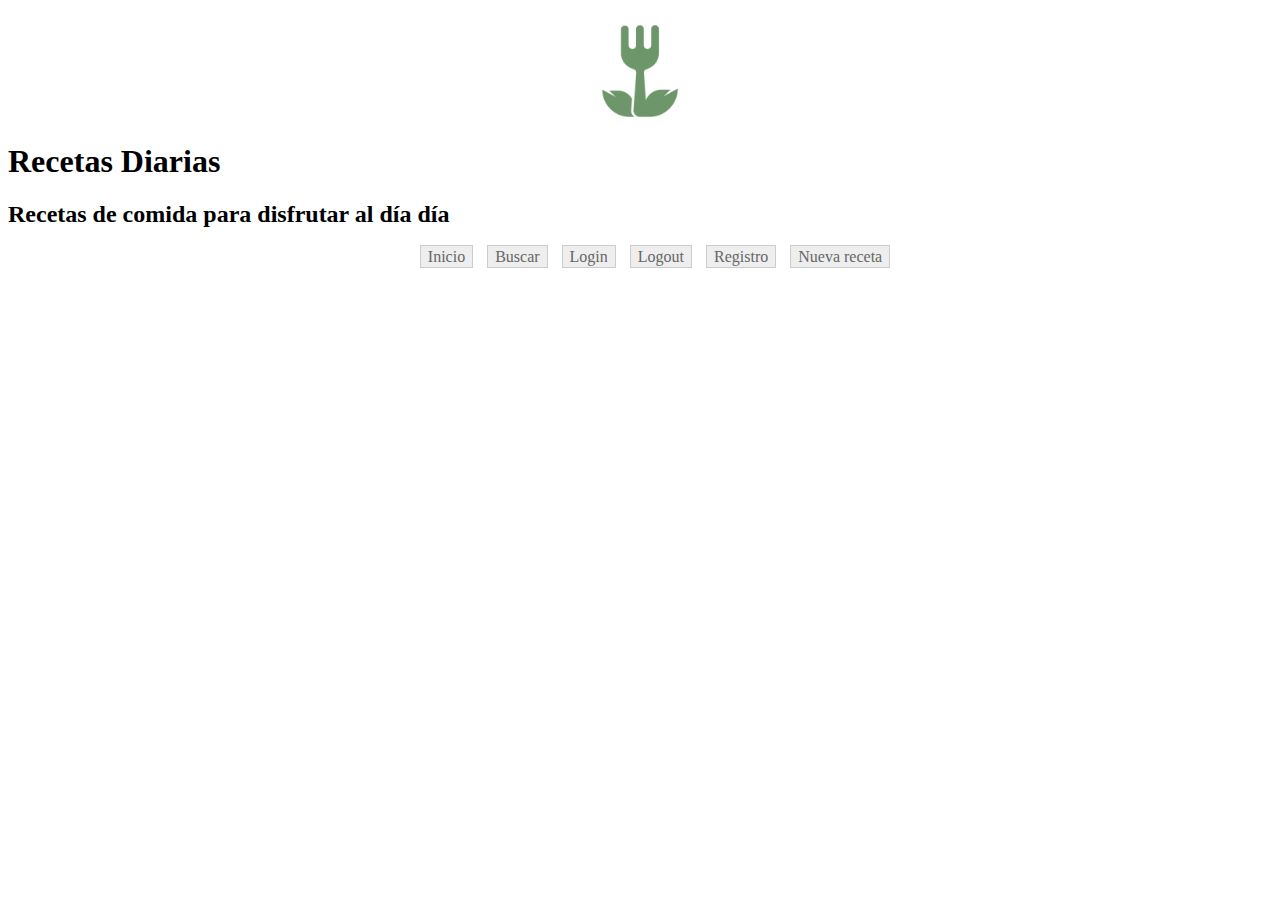
==== Practica1/index.html @ 66028519 ""Comenzamos con PCW"" ====
<!DOCTYPE html>
<html lang="en">
  <head>
    <meta charset="UTF-8" />
    <meta name="viewport" content="width=device-width, initial-scale=1.0" />
    <link rel="stylesheet" href="estilo_ind.css" />
    <title>Cocina: Indice</title>
    <h1></h1>
  </head>
  <header>
    <div id="logotipo-container">
      <a href="index.html"
        ><img id="logotipo" src="/Practica1/Imagenes/logo.png" alt="Logotipo"
      /></a>
    </div>
    <h1>Recetas Diarias</h1>
    <h2>Recetas de comida para disfrutar al día día</h2>
  </header>
  <body>
    <div id="navegador">
      <ul>
        <li><a href="index.html">Inicio</a></li>
        <li><a href="buscar.html">Buscar</a></li>
        <li><a href="login.html">Login</a></li>
        <li><a href="index.html">Logout</a></li>
        <li><a href="registro.html">Registro</a></li>
        <li><a href="nueva.html">Nueva receta</a></li>
      </ul>
    </div>
  </body>
</html>
---- Practica1/estilo_ind.css ----
#navegador ul{
    list-style-type: none;
    text-align: center;
 }
 
 #navegador li{
    display: inline;
    text-align: center;
    margin: 0 10px 0 0;
 }

#navegador li a {
    padding: 2px 7px 2px 7px;
    color: #666;
    background-color: #eeeeee;
    border: 1px solid #ccc;
    text-decoration: none;
 }

 #navegador li a:hover{
    background-color: #333333;
    color: #ffffff;
 }

 #logotipo { 
    width: 100px; 
    height: 100px;
    margin: auto;
    display: block;
}



/*
#logotipo-container {
    display: flex;
    justify-content: center;
    align-items: center;
    height: 100vh;  Ajusta la altura según tus necesidades 
  }
*/
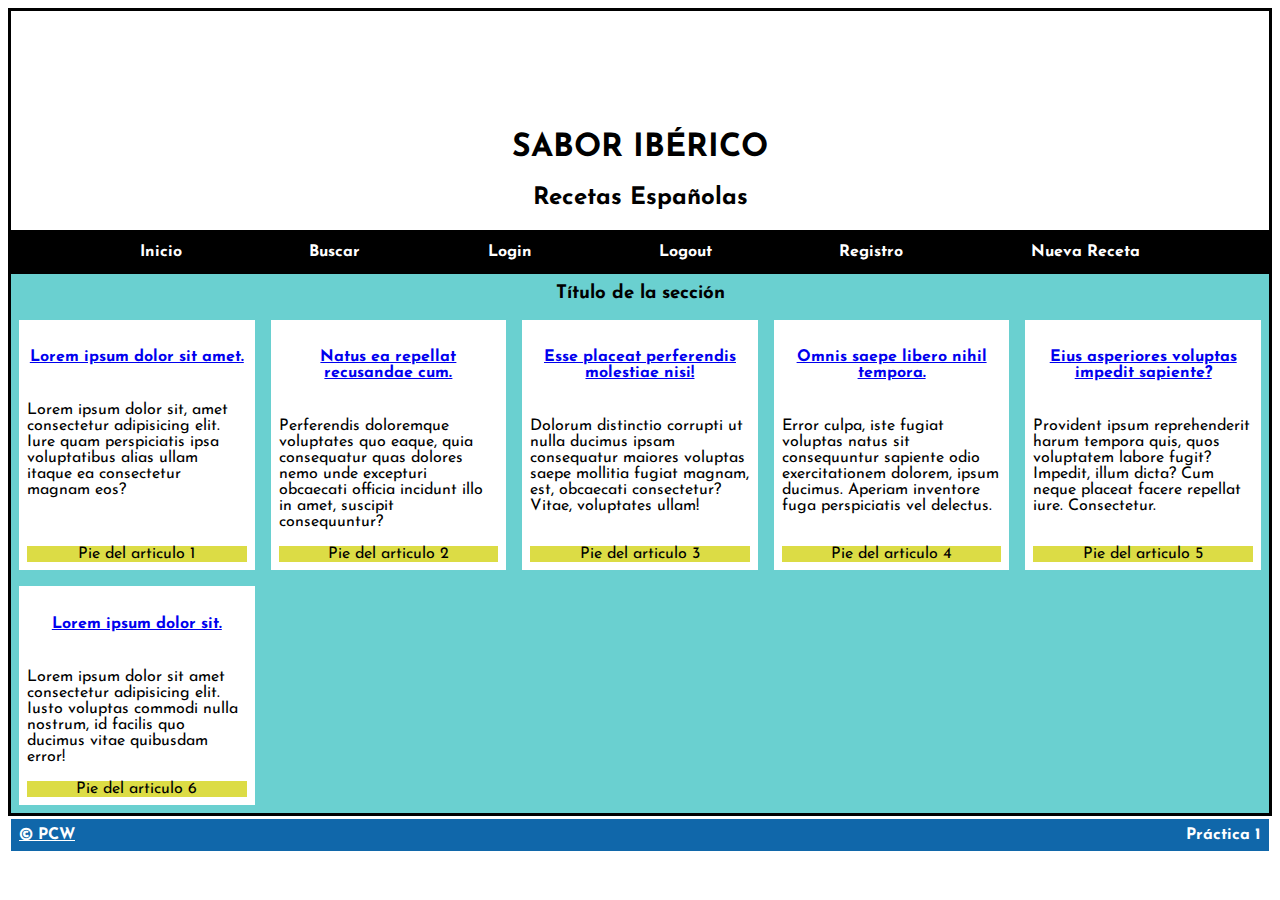
==== commit ba7753c9: "Modificación en index y su css" ====
--- a/Practica1/index.html
+++ b/Practica1/index.html
@@ -3,29 +3,134 @@
   <head>
     <meta charset="UTF-8" />
     <meta name="viewport" content="width=device-width, initial-scale=1.0" />
-    <link rel="stylesheet" href="estilo_ind.css" />
-    <title>Cocina: Indice</title>
-    <h1></h1>
+    <link rel="stylesheet" href="style_index.css" />
+    <link rel="stylesheet" href="css/fontello.css" />
+    <title>Indice</title>
   </head>
-  <header>
-    <div id="logotipo-container">
-      <a href="index.html"
-        ><img id="logotipo" src="/Practica1/Imagenes/logo.png" alt="Logotipo"
-      /></a>
-    </div>
-    <h1>Recetas Diarias</h1>
-    <h2>Recetas de comida para disfrutar al día día</h2>
-  </header>
   <body>
-    <div id="navegador">
+    <header>
+      <img src="Imagenes/logotipo.png" alt="" id="logotipo" />
+      <h1>SABOR IBÉRICO</h1>
+      <h2>Recetas Españolas</h2>
+    </header>
+    <nav>
+      <input type="checkbox" id="chkMenu" />
+      <label for="chkMenu">&equiv;</label>
       <ul>
-        <li><a href="index.html">Inicio</a></li>
-        <li><a href="buscar.html">Buscar</a></li>
-        <li><a href="login.html">Login</a></li>
-        <li><a href="index.html">Logout</a></li>
-        <li><a href="registro.html">Registro</a></li>
-        <li><a href="nueva.html">Nueva receta</a></li>
+        <li>
+          <a href="index.html"
+            ><span class="icon-home"></span><span>Inicio</span></a
+          >
+        </li>
+        <li>
+          <a href="buscar.html"
+            ><span class="icon-search"></span><span>Buscar</span></a
+          >
+        </li>
+        <li>
+          <a href="login.html"
+            ><span class="icon-login"></span><span>Login</span></a
+          >
+        </li>
+        <li>
+          <a href="index.html"
+            ><span class="icon-logout"></span><span>Logout</span></a
+          >
+        </li>
+        <li>
+          <a href="registro.html"
+            ><span class="icon-user-plus"></span><span>Registro</span></a
+          >
+        </li>
+        <li>
+          <a href="nueva.html"
+            ><span class="icon-doc-text-inv"></span><span>Nueva Receta</span></a
+          >
+        </li>
       </ul>
-    </div>
+    </nav>
+    <section>
+      <h3 class="margen0">Título de la sección</h3>
+      <div>
+        <article>
+          <a href="pagina1.html">
+            <h4>Lorem ipsum dolor sit amet.</h4>
+            <img src="https://picsum.photos/200?1" alt="" />
+          </a>
+          <p>
+            Lorem ipsum dolor sit, amet consectetur adipisicing elit. Iure quam
+            perspiciatis ipsa voluptatibus alias ullam itaque ea consectetur
+            magnam eos?
+          </p>
+          <footer>Pie del articulo 1</footer>
+        </article>
+        <article>
+          <a href="pagina2.html">
+            <h4>Natus ea repellat recusandae cum.</h4>
+            <img src="https://picsum.photos/200?2" alt="" />
+          </a>
+          <p>
+            Perferendis doloremque voluptates quo eaque, quia consequatur quas
+            dolores nemo unde excepturi obcaecati officia incidunt illo in amet,
+            suscipit consequuntur?
+          </p>
+          <footer>Pie del articulo 2</footer>
+        </article>
+        <article>
+          <a href="pagina3.html">
+            <h4>Esse placeat perferendis molestiae nisi!</h4>
+            <img src="https://picsum.photos/200?3" alt="" />
+          </a>
+          <p>
+            Dolorum distinctio corrupti ut nulla ducimus ipsam consequatur
+            maiores voluptas saepe mollitia fugiat magnam, est, obcaecati
+            consectetur? Vitae, voluptates ullam!
+          </p>
+          <footer>Pie del articulo 3</footer>
+        </article>
+        <article>
+          <a href="pagina4.html">
+            <h4>Omnis saepe libero nihil tempora.</h4>
+            <img src="https://picsum.photos/200?4" alt="" />
+          </a>
+          <p>
+            Error culpa, iste fugiat voluptas natus sit consequuntur sapiente
+            odio exercitationem dolorem, ipsum ducimus. Aperiam inventore fuga
+            perspiciatis vel delectus.
+          </p>
+          <footer>Pie del articulo 4</footer>
+        </article>
+        <article>
+          <a href="pagina5.html">
+            <h4>Eius asperiores voluptas impedit sapiente?</h4>
+            <img src="https://picsum.photos/200?5" alt="" />
+          </a>
+          <p>
+            Provident ipsum reprehenderit harum tempora quis, quos voluptatem
+            labore fugit? Impedit, illum dicta? Cum neque placeat facere
+            repellat iure. Consectetur.
+          </p>
+          <footer>Pie del articulo 5</footer>
+        </article>
+        <article>
+          <a href="pagina6.html">
+            <h4>Lorem ipsum dolor sit.</h4>
+            <img src="https://picsum.photos/200?6" alt="" />
+          </a>
+          <p>
+            Lorem ipsum dolor sit amet consectetur adipisicing elit. Iusto
+            voluptas commodi nulla nostrum, id facilis quo ducimus vitae
+            quibusdam error!
+          </p>
+          <footer>Pie del articulo 6</footer>
+        </article>
+      </div>
+    </section>
+    <footer id="footer">
+      <div class="footercontenedor">
+        <div><a href="acerca.html">© PCW </a></div>
+        <div>Práctica 1</div>
+      </div>
+    </footer>
   </body>
 </html>
--- a/Practica1/style_index.css
+++ b/Practica1/style_index.css
@@ -0,0 +1,169 @@
+/* FUENTES WEB */
+@import url("https://fonts.googleapis.com/css2?family=Josefin+Sans:ital,wght@0,100..700;1,100..700&display=swap");
+* {
+  box-sizing: border-box;
+}
+.margen0 {
+  margin: 0;
+  padding: 0.5em;
+  text-align: center;
+}
+
+#logotipo {
+  height: 100px;
+  display: block;
+  margin: 0 auto;
+}
+
+body {
+  min-width: 360px;
+  font-family: "Josefin Sans", sans-serif;
+}
+
+header {
+  background-image: url(Imagenes/fondo.png);
+  border: solid;
+  text-align: center;
+}
+
+nav {
+  padding: 0.5em;
+  background-color: rgb(0, 0, 0);
+  position: sticky;
+  top: 0;
+  z-index: 1;
+
+  > ul {
+    max-height: 0;
+    list-style-type: none;
+    margin: 0;
+    padding: 0;
+    overflow: hidden;
+    transition: max-height 0.5s;
+
+    > li > a {
+      display: block;
+      padding: 0.2em;
+      text-decoration: none;
+      color: rgb(255, 255, 255);
+      font-weight: bold;
+
+      &:hover {
+        background-color: rgb(0, 0, 0);
+        color: rgb(224, 224, 21);
+      }
+    }
+  }
+  > label {
+    color: white;
+    cursor: pointer;
+  }
+  > input {
+    display: none;
+    &:checked ~ ul {
+      max-height: 10em;
+    }
+  }
+}
+
+section {
+  border: solid;
+  background-color: rgb(106, 208, 208);
+
+  > div {
+    display: grid;
+    grid-template-columns: repeat(auto-fill, minmax(230px, 1fr));
+    grid-gap: 0.5 em;
+  }
+  article {
+    margin: 0.5em;
+    padding: 0.5em;
+    background-color: white;
+    display: flex;
+    flex-direction: column;
+
+    img {
+      display: block;
+      margin: 0 auto;
+      max-width: 100%;
+      max-height: 100%;
+
+      transition: transform 0.5s ease-in-out;
+
+      &:hover {
+        transform: scale(1.25);
+      }
+    }
+
+    > p {
+      flex-grow: 1;
+    }
+
+    > footer {
+      background-color: rgb(220, 220, 69);
+
+      > p {
+        margin: 0;
+        padding: 0.5em;
+        text-align: center;
+      }
+    }
+  }
+}
+
+section h4 {
+  text-align: center;
+}
+
+section footer {
+  text-align: center;
+}
+
+#footer {
+  padding: 0.5em;
+  background-color: rgb(16, 103, 170);
+  border: solid;
+}
+
+.footercontenedor {
+  display: flex;
+  justify-content: space-between;
+}
+
+body > footer {
+  color: rgb(255, 255, 255);
+  font-weight: bold;
+
+  a {
+    color: rgb(255, 255, 255);
+    font-weight: bold;
+  }
+}
+
+/* REGLAS MEDIAQUERY */
+@media all and (width >= 500px) {
+  body > nav > label {
+    display: none;
+  }
+  body > nav > ul {
+    max-height: 1.5em;
+
+    display: flex;
+    justify-content: space-evenly;
+
+    > li > a {
+      > span:last-of-type {
+        display: none;
+      }
+    }
+  } /*
+  body > nav > ul > li {
+    display: inline-block;
+  }*/
+}
+
+@media all and (width >= 610px) {
+  body > nav > ul > li > a > span:last-of-type {
+    display: inline-block;
+  }
+}
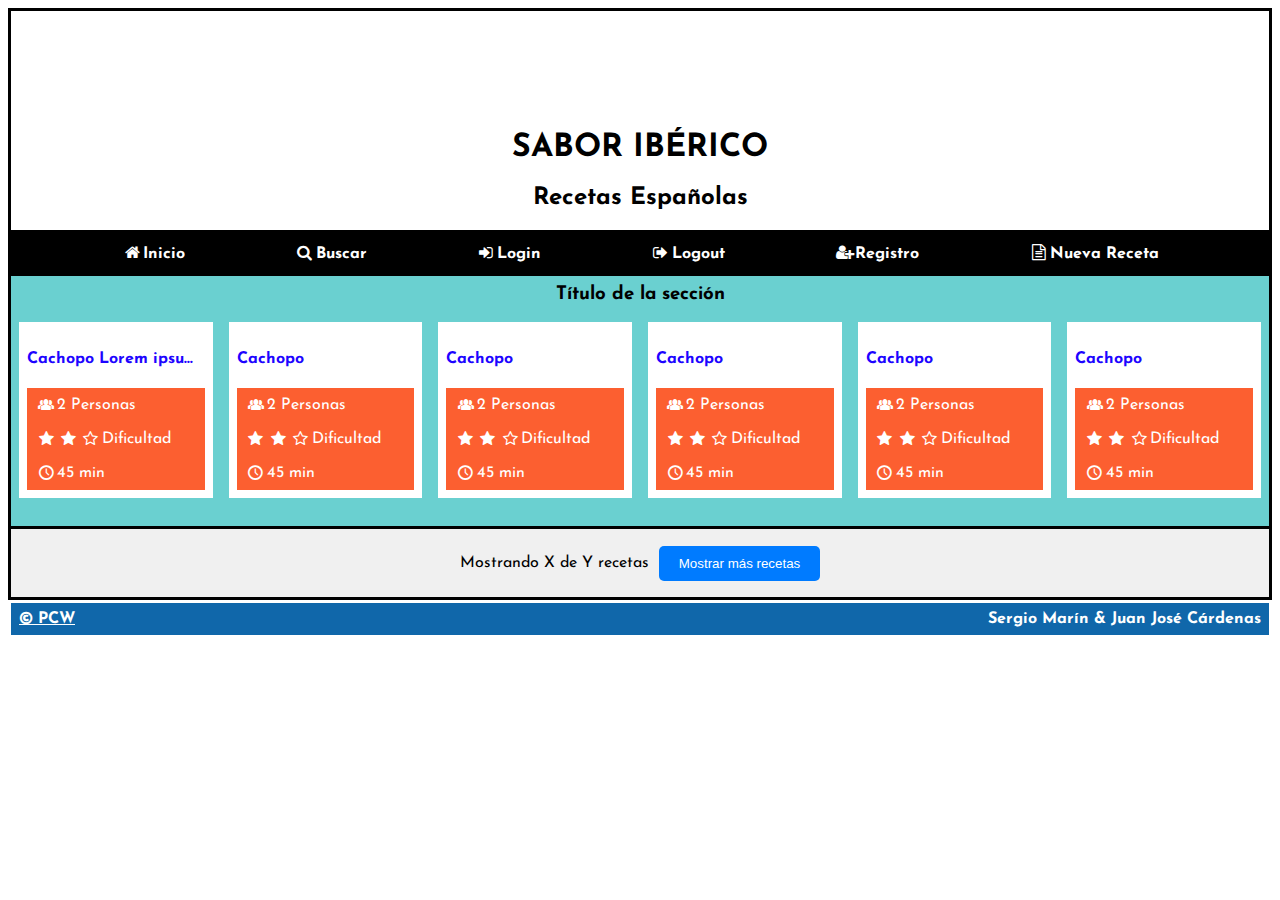
==== commit 84a2d1ac: "Subido" ====
--- a/Practica1/index.html
+++ b/Practica1/index.html
@@ -44,7 +44,7 @@
         </li>
         <li>
           <a href="nueva.html"
-            ><span class="icon-doc-text-inv"></span><span>Nueva Receta</span></a
+            ><span class="icon-doc-text"></span><span>Nueva Receta</span></a
           >
         </li>
       </ul>
@@ -53,83 +53,102 @@
       <h3 class="margen0">Título de la sección</h3>
       <div>
         <article>
-          <a href="pagina1.html">
-            <h4>Lorem ipsum dolor sit amet.</h4>
+          <a href="receta.html">
             <img src="https://picsum.photos/200?1" alt="" />
+            <h4 title="Cachopo con su nombre completo">
+              Cachopo Lorem ipsum dolor sit amet consectetur adipisicing elit.
+              Eos, cumque!
+            </h4>
           </a>
-          <p>
-            Lorem ipsum dolor sit, amet consectetur adipisicing elit. Iure quam
-            perspiciatis ipsa voluptatibus alias ullam itaque ea consectetur
-            magnam eos?
-          </p>
-          <footer>Pie del articulo 1</footer>
+          <footer>
+            <div><span class="icon-group"></span><span>2 Personas</span></div>
+            <div>
+              <span class="icon-star"></span><span class="icon-star"></span
+              ><span class="icon-star-empty"></span><span>Dificultad</span>
+            </div>
+            <div><span class="icon-clock"></span><span>45 min</span></div>
+          </footer>
         </article>
         <article>
-          <a href="pagina2.html">
-            <h4>Natus ea repellat recusandae cum.</h4>
+          <a href="receta.html">
             <img src="https://picsum.photos/200?2" alt="" />
+            <h4 title="Cachopo con su nombre completo">Cachopo</h4>
           </a>
-          <p>
-            Perferendis doloremque voluptates quo eaque, quia consequatur quas
-            dolores nemo unde excepturi obcaecati officia incidunt illo in amet,
-            suscipit consequuntur?
-          </p>
-          <footer>Pie del articulo 2</footer>
+          <footer>
+            <div><span class="icon-group"></span><span>2 Personas</span></div>
+            <div>
+              <span class="icon-star"></span><span class="icon-star"></span
+              ><span class="icon-star-empty"></span><span>Dificultad</span>
+            </div>
+            <div><span class="icon-clock"></span><span>45 min</span></div>
+          </footer>
         </article>
         <article>
-          <a href="pagina3.html">
-            <h4>Esse placeat perferendis molestiae nisi!</h4>
+          <a href="receta.html">
             <img src="https://picsum.photos/200?3" alt="" />
+            <h4 title="Cachopo con su nombre completo">Cachopo</h4>
           </a>
-          <p>
-            Dolorum distinctio corrupti ut nulla ducimus ipsam consequatur
-            maiores voluptas saepe mollitia fugiat magnam, est, obcaecati
-            consectetur? Vitae, voluptates ullam!
-          </p>
-          <footer>Pie del articulo 3</footer>
+          <footer>
+            <div><span class="icon-group"></span><span>2 Personas</span></div>
+            <div>
+              <span class="icon-star"></span><span class="icon-star"></span
+              ><span class="icon-star-empty"></span><span>Dificultad</span>
+            </div>
+            <div><span class="icon-clock"></span><span>45 min</span></div>
+          </footer>
         </article>
         <article>
-          <a href="pagina4.html">
-            <h4>Omnis saepe libero nihil tempora.</h4>
+          <a href="receta.html">
             <img src="https://picsum.photos/200?4" alt="" />
+            <h4 title="Cachopo con su nombre completo">Cachopo</h4>
           </a>
-          <p>
-            Error culpa, iste fugiat voluptas natus sit consequuntur sapiente
-            odio exercitationem dolorem, ipsum ducimus. Aperiam inventore fuga
-            perspiciatis vel delectus.
-          </p>
-          <footer>Pie del articulo 4</footer>
+          <footer>
+            <div><span class="icon-group"></span><span>2 Personas</span></div>
+            <div>
+              <span class="icon-star"></span><span class="icon-star"></span
+              ><span class="icon-star-empty"></span><span>Dificultad</span>
+            </div>
+            <div><span class="icon-clock"></span><span>45 min</span></div>
+          </footer>
         </article>
         <article>
-          <a href="pagina5.html">
-            <h4>Eius asperiores voluptas impedit sapiente?</h4>
+          <a href="receta.html">
             <img src="https://picsum.photos/200?5" alt="" />
+            <h4 title="Cachopo con su nombre completo">Cachopo</h4>
           </a>
-          <p>
-            Provident ipsum reprehenderit harum tempora quis, quos voluptatem
-            labore fugit? Impedit, illum dicta? Cum neque placeat facere
-            repellat iure. Consectetur.
-          </p>
-          <footer>Pie del articulo 5</footer>
+          <footer>
+            <div><span class="icon-group"></span><span>2 Personas</span></div>
+            <div>
+              <span class="icon-star"></span><span class="icon-star"></span
+              ><span class="icon-star-empty"></span><span>Dificultad</span>
+            </div>
+            <div><span class="icon-clock"></span><span>45 min</span></div>
+          </footer>
         </article>
         <article>
-          <a href="pagina6.html">
-            <h4>Lorem ipsum dolor sit.</h4>
+          <a href="receta.html">
             <img src="https://picsum.photos/200?6" alt="" />
+            <h4 title="Cachopo con su nombre completo">Cachopo</h4>
           </a>
-          <p>
-            Lorem ipsum dolor sit amet consectetur adipisicing elit. Iusto
-            voluptas commodi nulla nostrum, id facilis quo ducimus vitae
-            quibusdam error!
-          </p>
-          <footer>Pie del articulo 6</footer>
+          <footer>
+            <div><span class="icon-group"></span><span>2 Personas</span></div>
+            <div>
+              <span class="icon-star"></span><span class="icon-star"></span
+              ><span class="icon-star-empty"></span><span>Dificultad</span>
+            </div>
+            <div><span class="icon-clock"></span><span>45 min</span></div>
+          </footer>
         </article>
       </div>
+      <footer id="section-footer">
+        <p>Mostrando X de Y recetas</p>
+        <button id="show-more-button">Mostrar más recetas</button>
+      </footer>
     </section>
     <footer id="footer">
       <div class="footercontenedor">
         <div><a href="acerca.html">© PCW </a></div>
-        <div>Práctica 1</div>
+        <div>Sergio Marín & Juan José Cárdenas</div>
       </div>
     </footer>
   </body>
--- a/Practica1/style_index.css
+++ b/Practica1/style_index.css
@@ -72,7 +72,7 @@
 
   > div {
     display: grid;
-    grid-template-columns: repeat(auto-fill, minmax(230px, 1fr));
+    grid-template-columns: repeat(auto-fit, minmax(200px, 1fr));
     grid-gap: 0.5 em;
   }
   article {
@@ -82,6 +82,9 @@
     display: flex;
     flex-direction: column;
 
+    > a {
+      text-decoration: none;
+    }
     img {
       display: block;
       margin: 0 auto;
@@ -95,28 +98,52 @@
       }
     }
 
-    > p {
-      flex-grow: 1;
+    > a > h4 {
+      overflow: hidden;
+      white-space: nowrap;
+      text-overflow: ellipsis;
+      color: rgb(29, 4, 255);
     }
 
     > footer {
-      background-color: rgb(220, 220, 69);
+      padding: 100.5 em;
+      background-color: rgb(252, 95, 48);
+      display: flex;
+      flex-wrap: wrap;
+      justify-content: space-between;
+      color: white;
 
-      > p {
-        margin: 0;
-        padding: 0.5em;
-        text-align: center;
+      > div {
+        display: flex;
+        align-items: center;
+        margin: 0.5em;
       }
     }
   }
 }
 
-section h4 {
-  text-align: center;
+#section-footer {
+  display: flex; /* Utilizamos flexbox para alinear los elementos horizontalmente */
+  justify-content: center; /* Centra los elementos horizontalmente */
+  align-items: center; /* Centra los elementos verticalmente */
+  margin-top: 20px; /* Espacio superior */
+  background-color: #f0f0f0; /* Color de fondo del footer */
+  padding: 10px; /* Espacio interno del footer */
+  border-top: solid;
 }
 
-section footer {
-  text-align: center;
+#show-more-button {
+  padding: 10px 20px; /* Padding del botón */
+  background-color: #007bff; /* Color de fondo del botón */
+  color: #fff; /* Color del texto del botón */
+  border: none; /* Quita el borde del botón */
+  border-radius: 5px; /* Borde redondeado del botón */
+  cursor: pointer; /* Cambia el cursor al pasar sobre el botón */
+  margin-left: 10px; /* Espacio a la izquierda del botón */
+}
+
+#show-more-button:hover {
+  background-color: #0056b3; /* Cambia el color de fondo al pasar sobre el botón */
 }
 
 #footer {
--- a/Practica1/css/fontello.css
+++ b/Practica1/css/fontello.css
@@ -0,0 +1,66 @@
+@font-face {
+  font-family: 'fontello';
+  src: url('../font/fontello.eot?49013874');
+  src: url('../font/fontello.eot?49013874#iefix') format('embedded-opentype'),
+       url('../font/fontello.woff2?49013874') format('woff2'),
+       url('../font/fontello.woff?49013874') format('woff'),
+       url('../font/fontello.ttf?49013874') format('truetype'),
+       url('../font/fontello.svg?49013874#fontello') format('svg');
+  font-weight: normal;
+  font-style: normal;
+}
+/* Chrome hack: SVG is rendered more smooth in Windozze. 100% magic, uncomment if you need it. */
+/* Note, that will break hinting! In other OS-es font will be not as sharp as it could be */
+/*
+@media screen and (-webkit-min-device-pixel-ratio:0) {
+  @font-face {
+    font-family: 'fontello';
+    src: url('../font/fontello.svg?49013874#fontello') format('svg');
+  }
+}
+*/
+[class^="icon-"]:before, [class*=" icon-"]:before {
+  font-family: "fontello";
+  font-style: normal;
+  font-weight: normal;
+  speak: never;
+
+  display: inline-block;
+  text-decoration: inherit;
+  width: 1em;
+  margin-right: .2em;
+  text-align: center;
+  /* opacity: .8; */
+
+  /* For safety - reset parent styles, that can break glyph codes*/
+  font-variant: normal;
+  text-transform: none;
+
+  /* fix buttons height, for twitter bootstrap */
+  line-height: 1em;
+
+  /* Animation center compensation - margins should be symmetric */
+  /* remove if not needed */
+  margin-left: .2em;
+
+  /* you can be more comfortable with increased icons size */
+  /* font-size: 120%; */
+
+  /* Font smoothing. That was taken from TWBS */
+  -webkit-font-smoothing: antialiased;
+  -moz-osx-font-smoothing: grayscale;
+
+  /* Uncomment for 3D effect */
+  /* text-shadow: 1px 1px 1px rgba(127, 127, 127, 0.3); */
+}
+
+.icon-star:before { content: '\e800'; } /* '' */
+.icon-star-empty:before { content: '\e801'; } /* '' */
+.icon-home:before { content: '\e802'; } /* '' */
+.icon-search:before { content: '\e803'; } /* '' */
+.icon-login:before { content: '\e804'; } /* '' */
+.icon-logout:before { content: '\e805'; } /* '' */
+.icon-clock:before { content: '\e806'; } /* '' */
+.icon-group:before { content: '\e807'; } /* '' */
+.icon-doc-text:before { content: '\f0f6'; } /* '' */
+.icon-user-plus:before { content: '\f234'; } /* '' */
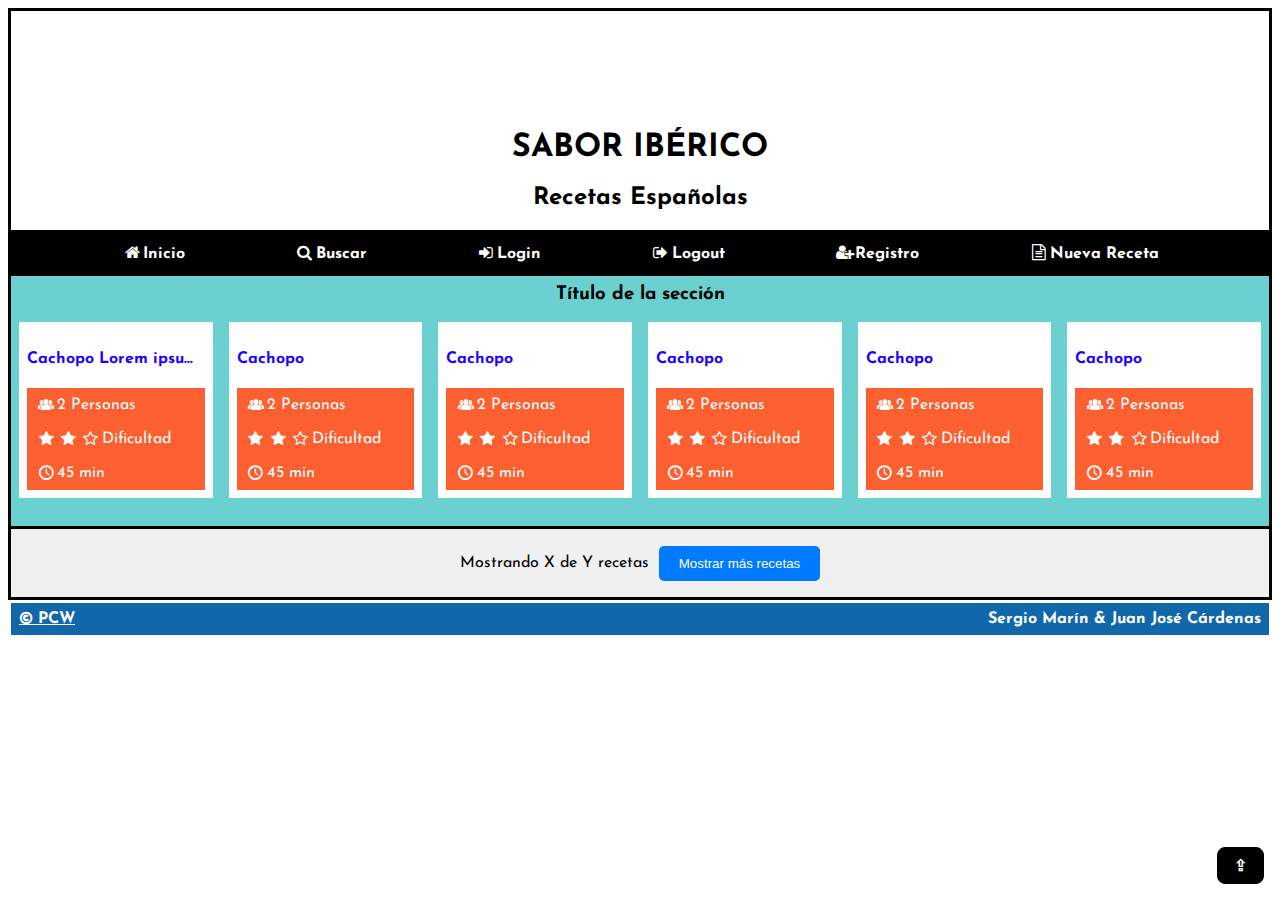
==== commit e0df957f: "Finalizado Receta e Indice, además de diversas funcionalidades añadidas" ====
--- a/Practica1/index.html
+++ b/Practica1/index.html
@@ -49,7 +49,8 @@
         </li>
       </ul>
     </nav>
-    <section>
+    <a href="#top" id="btnArriba">&#8682;</a>
+    <section id="secindex">
       <h3 class="margen0">Título de la sección</h3>
       <div>
         <article>
--- a/Practica1/style_index.css
+++ b/Practica1/style_index.css
@@ -13,6 +13,28 @@
   height: 100px;
   display: block;
   margin: 0 auto;
+}
+
+html {
+  scroll-behavior: smooth;
+}
+
+#btnArriba {
+  position: fixed;
+  bottom: 1em;
+  right: 1em;
+  z-index: 1;
+  font-size: 1em;
+  background-color: #000000;
+  border: 0.1em solid #000000;
+  color: rgb(254, 254, 254);
+  border-radius: 0.5em;
+  padding: 0.5em 1em;
+  font-weight: bolder;
+  text-decoration: none;
+  &:hover {
+    box-shadow: 2px 2px 4px #eaff00;
+  }
 }
 
 body {
@@ -66,7 +88,7 @@
   }
 }
 
-section {
+#secindex {
   border: solid;
   background-color: rgb(106, 208, 208);
 
@@ -106,7 +128,6 @@
     }
 
     > footer {
-      padding: 100.5 em;
       background-color: rgb(252, 95, 48);
       display: flex;
       flex-wrap: wrap;
@@ -167,6 +188,197 @@
   }
 }
 
+/*REGLAS RECETA.HTML*/
+#secreceta {
+  border: solid;
+  background-color: rgb(106, 208, 208);
+  > h3 {
+    background-color: white;
+    margin: 0.5em;
+    border: solid;
+  }
+
+  > p {
+    margin: 0.5em;
+  }
+
+  > #contentinfo {
+    background-color: rgb(244, 249, 149);
+    display: flex;
+    flex-wrap: wrap;
+    justify-content: space-around;
+    color: rgb(0, 0, 0);
+    padding: 0.5em;
+    margin: 0em 4.5em 0.5em 4.5em;
+    border: solid;
+  }
+
+  > #contentarticles {
+    display: grid;
+    gap: 0.5em; /* Espacio entre celdas */
+
+    /* Asignar áreas a los elementos */
+    grid-template-areas:
+      "item1 item2"
+      "item1 item3"
+      "item4 item5";
+    background-color: #305986;
+    /* grid-template-areas: ; */
+    > #contentfotos {
+      grid-area: item1;
+      background-color: white;
+      border: solid;
+      margin: 0.5em;
+      > h4 {
+        background-color: grey;
+        padding: 0.5em;
+        margin: 0.5em;
+        border: solid;
+        text-align: center;
+      }
+      > img {
+        display: block;
+        margin: 1.5em auto;
+        width: 300px;
+        height: auto;
+      }
+      > p {
+        text-align: center;
+      }
+      > #carrusel {
+        display: flex;
+        justify-content: center;
+        > input {
+          margin: 0.5em;
+        }
+      }
+    }
+    > #contentetiquetas {
+      grid-area: item2;
+      background-color: white;
+      border: solid;
+      margin: 0.5em;
+      > h4 {
+        background-color: grey;
+        padding: 0.5em;
+        margin: 0.5em;
+        border: solid;
+        text-align: center;
+      }
+
+      > .aetiqueta {
+        display: block;
+        padding: 0.5em;
+        margin: 0.5em;
+      }
+    }
+
+    > #contentingredientes {
+      grid-area: item3;
+      background-color: white;
+      border: solid;
+      margin: 0.5em;
+      > h4 {
+        background-color: grey;
+        padding: 0.5em;
+        margin: 0.5em;
+        border: solid;
+        text-align: center;
+      }
+      > ul > li {
+        margin-bottom: 1.5em;
+      }
+    }
+    > #contentlaboracion {
+      grid-area: item4;
+      background-color: white;
+      border: solid;
+      margin: 0.5em;
+      > h4 {
+        background-color: grey;
+        padding: 0.5em;
+        margin: 0.5em;
+        border: solid;
+        text-align: center;
+      }
+      > p {
+        padding: 0.5em;
+      }
+    }
+    > #contentcomentarios {
+      grid-area: item5;
+      background-color: white;
+      border: solid;
+      margin: 0.5em;
+      > h4 {
+        background-color: grey;
+        padding: 0.5em;
+        margin: 0.5em;
+        border: solid;
+        text-align: center;
+      }
+      > p {
+        padding: 1em;
+        margin: 0.5em;
+        background-color: rgb(233, 233, 130);
+        text-align: center;
+        border-top: solid;
+        border-bottom: solid;
+      }
+      > form {
+        background-color: rgb(222, 222, 222);
+        margin: 0.5em;
+        padding: 0.5em;
+        border-radius: 0.5em;
+        > div {
+          display: flex;
+          flex-direction: column;
+          margin: 0.5em;
+          > label {
+            margin-bottom: 0.3em;
+          }
+        }
+        #bcomentario {
+          display: flex;
+          flex-direction: row;
+          justify-content: center;
+          > input {
+            margin: 0.5em;
+          }
+        }
+      }
+      > div {
+        background-color: antiquewhite;
+        display: flex;
+        flex-direction: column;
+        margin: 0.5em;
+
+        > h5 {
+          margin: 0.5em;
+          padding: 0.5em;
+        }
+        > p {
+          margin: 0.5em;
+          padding: 0.5em;
+        }
+        > .cinfo {
+          border: solid 0.1em;
+          display: flex;
+          justify-content: space-between;
+          padding: 0.5em;
+          background-color: rgb(248, 248, 72);
+        }
+      }
+    }
+  }
+  @media (max-width: 600px) {
+    > #contentarticles {
+      display: flex;
+      flex-direction: column;
+    }
+  }
+}
+
 /* REGLAS MEDIAQUERY */
 @media all and (width >= 500px) {
   body > nav > label {
